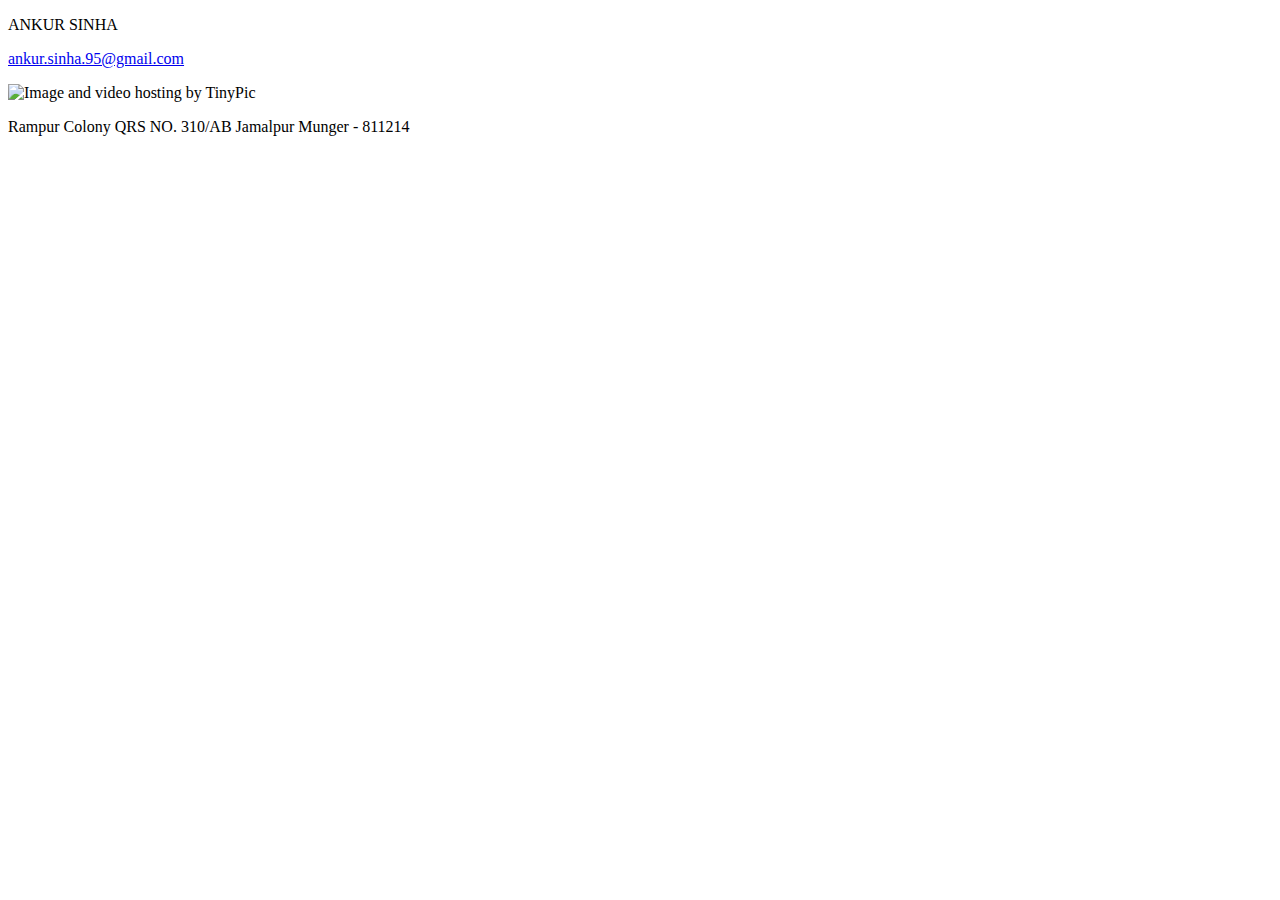
==== ui/index.html @ 04910bf9 "[imad-console] Updates ui/index.html" ====
<!doctype html>
<html>
    <head>
        <link href="/ui/style.css" rel="stylesheet" />
    </head>
    <body>
        
    
			<p id="name">ANKUR SINHA</p>
			
			<div class="email">
			<a href="https://mail.google.com/mail/u/0/#inbox"><p id="email">ankur.sinha.95@gmail.com</p></a>
	        </div>
		
           	
            <img src="http://i64.tinypic.com/j8d2wx.jpg" border="0" alt="Image and video hosting by TinyPic" style="height: 210px; width: 210px">
	
		

			<p>Rampur Colony QRS NO. 310/AB Jamalpur Munger - 811214</p>
	
        
        <script type="text/javascript" src="/ui/main.js">
        </script>
    </body>
</html>
---- ui/style.css ----
body {
    background-image: url("http://www.pixeden.com/media/k2/galleries/220/003-wood-melamine-subttle-pattern-background-pat.jpg");
}
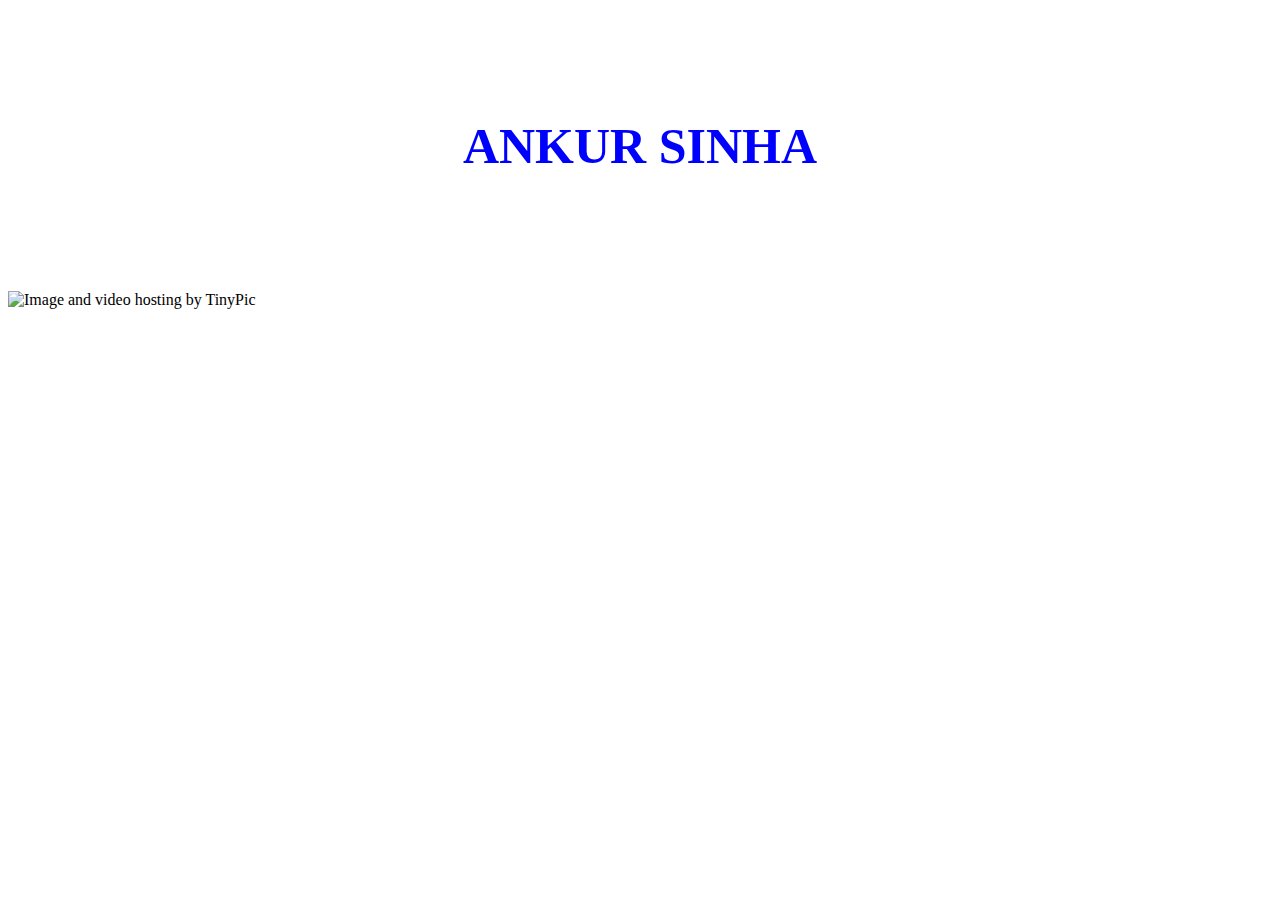
==== commit 8f170b4c: "[imad-console] Updates ui/index.html" ====
--- a/ui/index.html
+++ b/ui/index.html
@@ -6,21 +6,12 @@
     <body>
         
     
-			<p id="name">ANKUR SINHA</p>
+			<h6>ANKUR SINHA</h6>
 			
-			<div class="email">
-			<a href="https://mail.google.com/mail/u/0/#inbox"><p id="email">ankur.sinha.95@gmail.com</p></a>
-	        </div>
-		
-           	
-            <img src="http://i64.tinypic.com/j8d2wx.jpg" border="0" alt="Image and video hosting by TinyPic" style="height: 210px; width: 210px">
-	
-		
-
-			<p>Rampur Colony QRS NO. 310/AB Jamalpur Munger - 811214</p>
-	
+		    <img src="http://i64.tinypic.com/j8d2wx.jpg" border="0" alt="Image and video hosting by TinyPic" style="height: 210px; width: 210px">
         
-        <script type="text/javascript" src="/ui/main.js">
+        
+          <script type="text/javascript" src="/ui/main.js">
         </script>
     </body>
 </html>
--- a/ui/style.css
+++ b/ui/style.css
@@ -1,4 +1,10 @@
 body {
-    background-image: url("http://www.pixeden.com/media/k2/galleries/220/003-wood-melamine-subttle-pattern-background-pat.jpg");
+    background-image: url("https://raw.githubusercontent.com/BittuSinha/imad-2016-app/master/ui/swirl_pattern.png");
 }
 
+h6 {
+    text-align: center;
+    font-size: 50px;
+    font-family: Verdana;
+    color: blue;
+}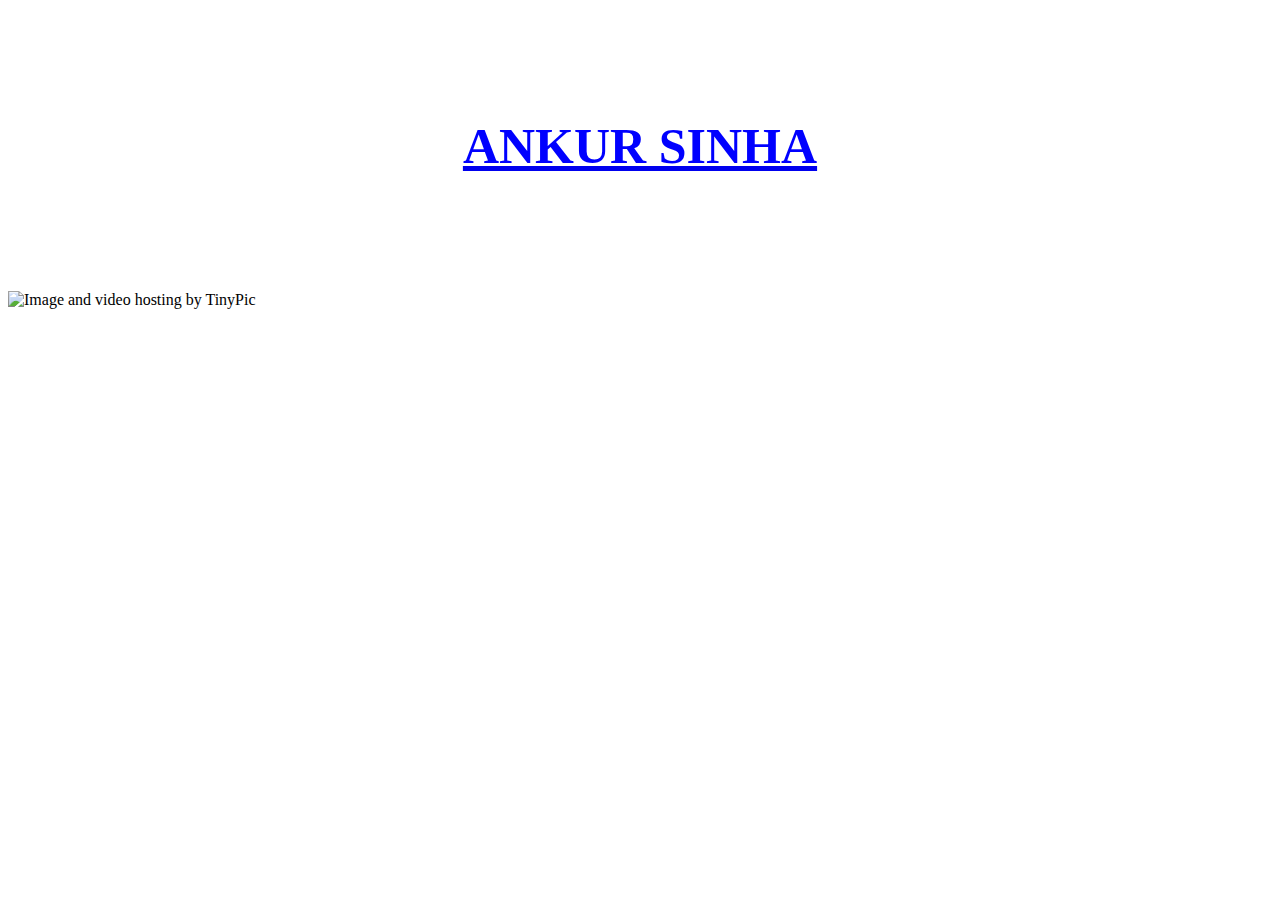
==== commit bac61189: "[imad-console] Updates ui/index.html" ====
--- a/ui/index.html
+++ b/ui/index.html
@@ -4,9 +4,12 @@
         <link href="/ui/style.css" rel="stylesheet" />
     </head>
     <body>
-        
-    
+            
+            <a href="www.facebook.com">
+            <div>
 			<h6>ANKUR SINHA</h6>
+			</div>
+			</a>
 			
 		    <img src="http://i64.tinypic.com/j8d2wx.jpg" border="0" alt="Image and video hosting by TinyPic" style="height: 210px; width: 210px">
         
--- a/ui/style.css
+++ b/ui/style.css
@@ -7,4 +7,8 @@
     font-size: 50px;
     font-family: Verdana;
     color: blue;
-}+}
+
+img {
+    text-align: center;
+}
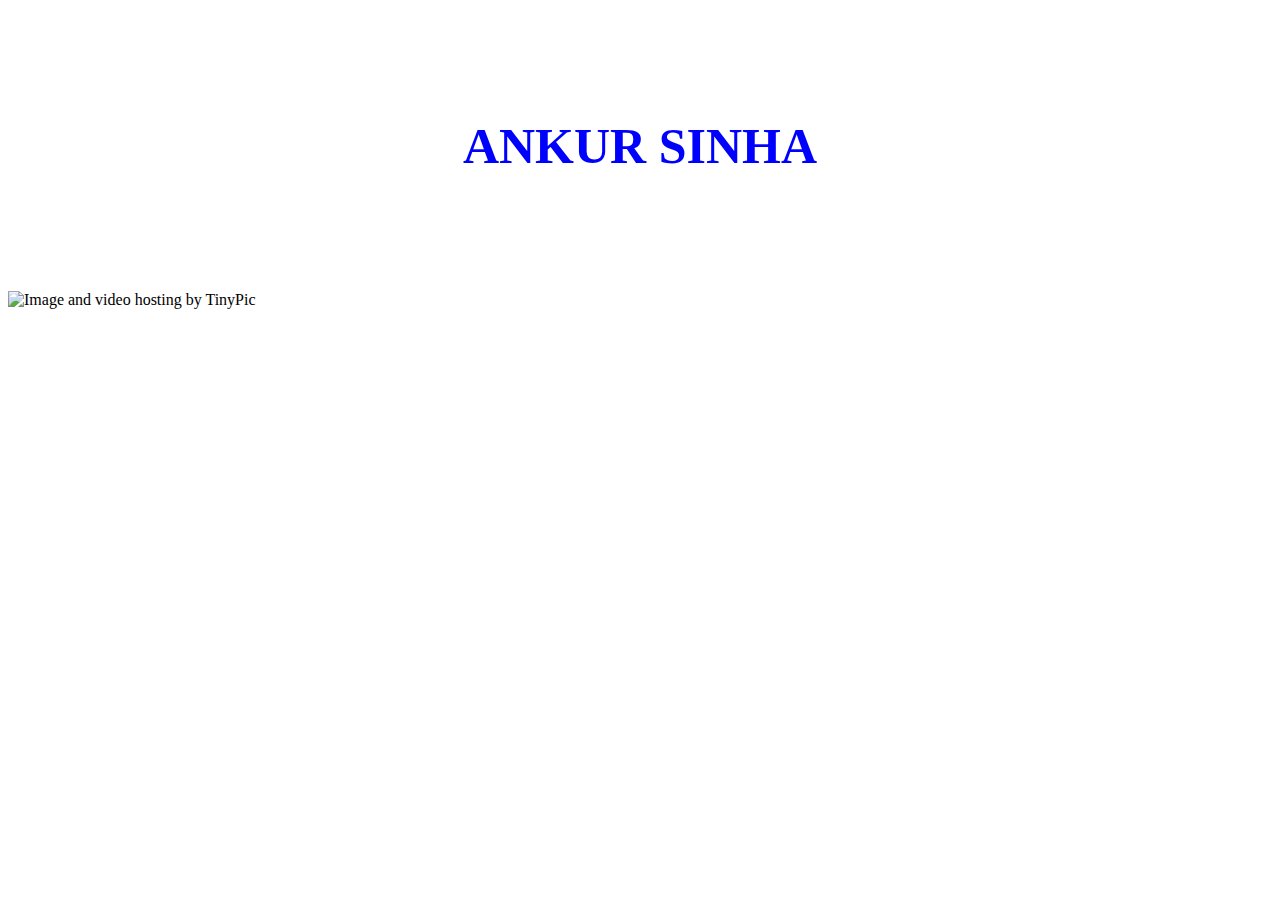
==== commit 7c3e515e: "[imad-console] Updates ui/index.html" ====
--- a/ui/index.html
+++ b/ui/index.html
@@ -5,15 +5,26 @@
     </head>
     <body>
             
-            <a href="www.facebook.com">
+            
             <div>
-			<h6>ANKUR SINHA</h6>
+			    <h6>ANKUR SINHA</h6>
 			</div>
-			</a>
-			
-		    <img src="http://i64.tinypic.com/j8d2wx.jpg" border="0" alt="Image and video hosting by TinyPic" style="height: 210px; width: 210px">
-        
-        
+		
+			<div>
+		        <img src="http://i64.tinypic.com/j8d2wx.jpg" border="0" alt="Image and video hosting by TinyPic" style="height: 210px; width: 210px">
+            </div>
+            
+            <div>
+                <img src="https://cdn0.iconfinder.com/data/icons/yooicons_set01_socialbookmarks/256/social_facebook_box_blue.png" style="height: 10px; width: 10px">
+                
+            </div>
+            
+            <div>
+                
+                
+            </div>
+            
+            
           <script type="text/javascript" src="/ui/main.js">
         </script>
     </body>
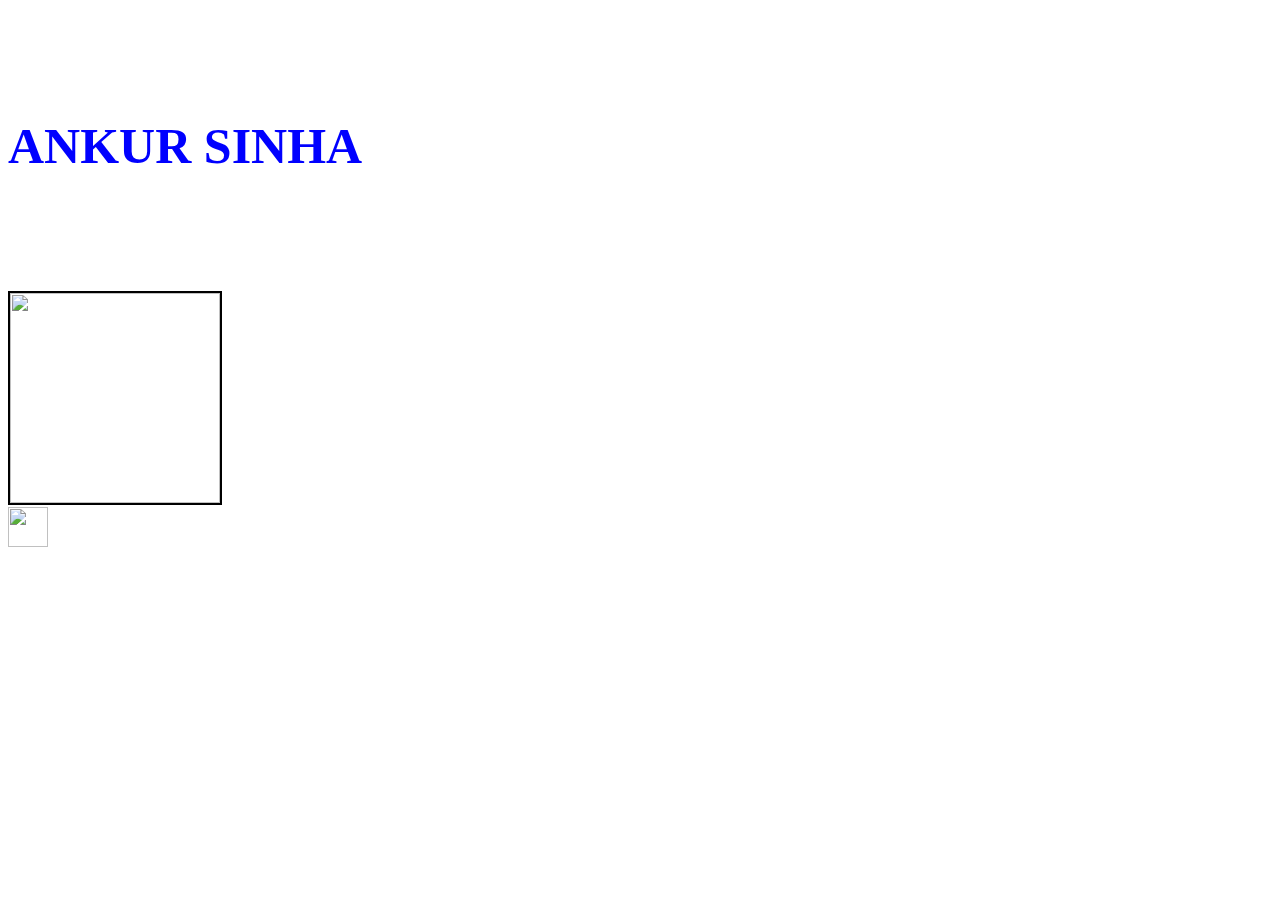
==== commit 3ea28c99: "[imad-console] Updates ui/index.html" ====
--- a/ui/index.html
+++ b/ui/index.html
@@ -11,11 +11,11 @@
 			</div>
 		
 			<div>
-		        <img src="http://i64.tinypic.com/j8d2wx.jpg" border="0" alt="Image and video hosting by TinyPic" style="height: 210px; width: 210px">
+		        <img src="http://i64.tinypic.com/j8d2wx.jpg" border="2" style="height: 210px; width: 210px">
             </div>
             
             <div>
-                <img src="https://cdn0.iconfinder.com/data/icons/yooicons_set01_socialbookmarks/256/social_facebook_box_blue.png" style="height: 10px; width: 10px">
+                <img src="https://cdn0.iconfinder.com/data/icons/yooicons_set01_socialbookmarks/256/social_facebook_box_blue.png" style="height: 40px; width: 40px">
                 
             </div>
             
--- a/ui/style.css
+++ b/ui/style.css
@@ -3,7 +3,7 @@
 }
 
 h6 {
-    text-align: center;
+    
     font-size: 50px;
     font-family: Verdana;
     color: blue;
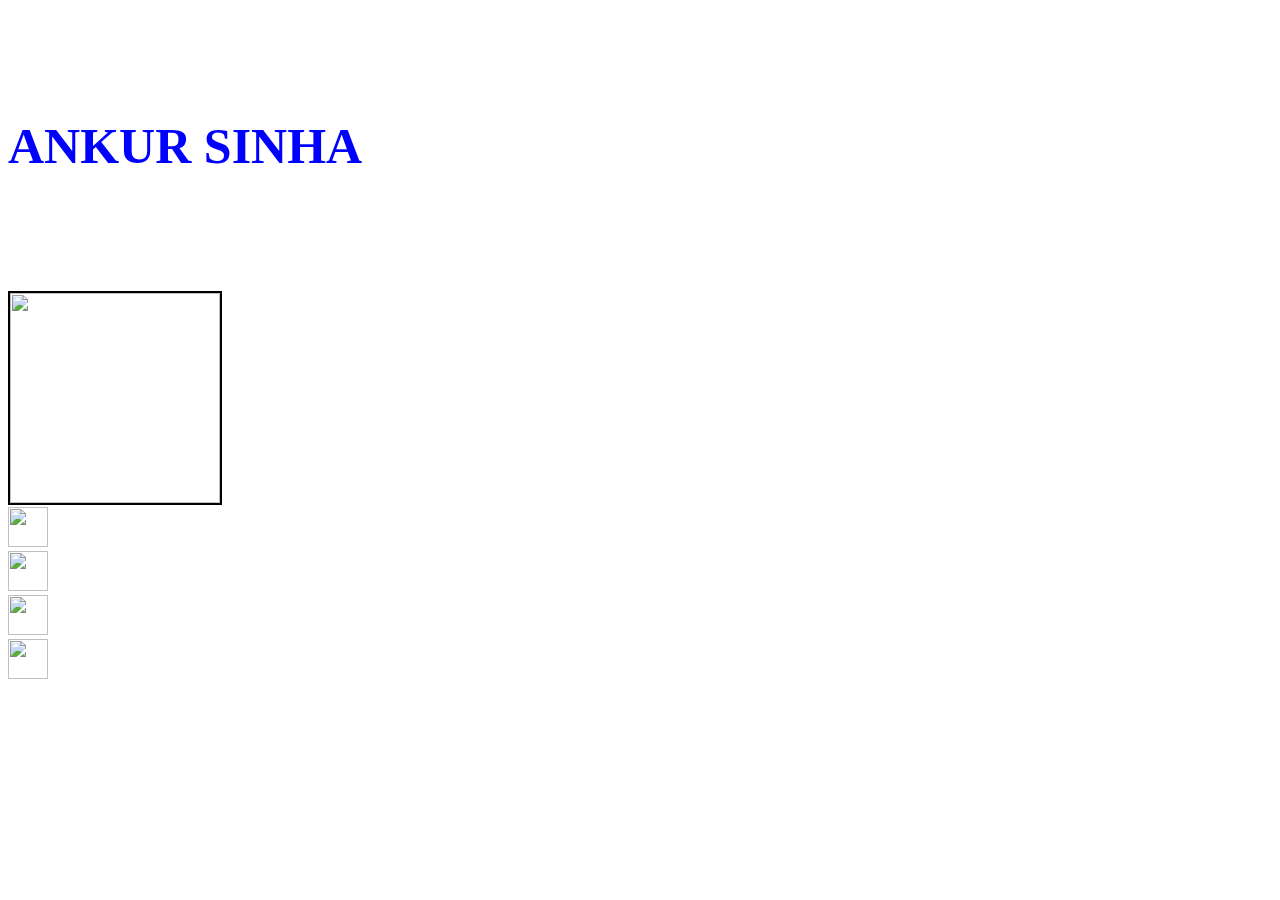
==== commit 29c9a69a: "[imad-console] Updates ui/index.html" ====
--- a/ui/index.html
+++ b/ui/index.html
@@ -20,9 +20,20 @@
             </div>
             
             <div>
-                
+                 <img src="https://d13yacurqjgara.cloudfront.net/users/31260/screenshots/765813/attachments/75674/twitter-icon.png" style="height: 40px; width: 40px">
                 
             </div>
+            
+            <div>
+                 <img src="http://www.flameresistantundiesromancereviews.com/wp-content/uploads/2015/02/GooglePlus_03.png" style="height: 40px; width: 40px">
+                
+            </div>
+            
+            <div>
+                 <img src="http://icons.iconarchive.com/icons/danleech/simple/1024/linkedin-icon.png" style="height: 40px; width: 40px">
+                
+            </div>
+            
             
             
           <script type="text/javascript" src="/ui/main.js">
--- a/ui/style.css
+++ b/ui/style.css
@@ -9,6 +9,3 @@
     color: blue;
 }
 
-img {
-    text-align: center;
-}
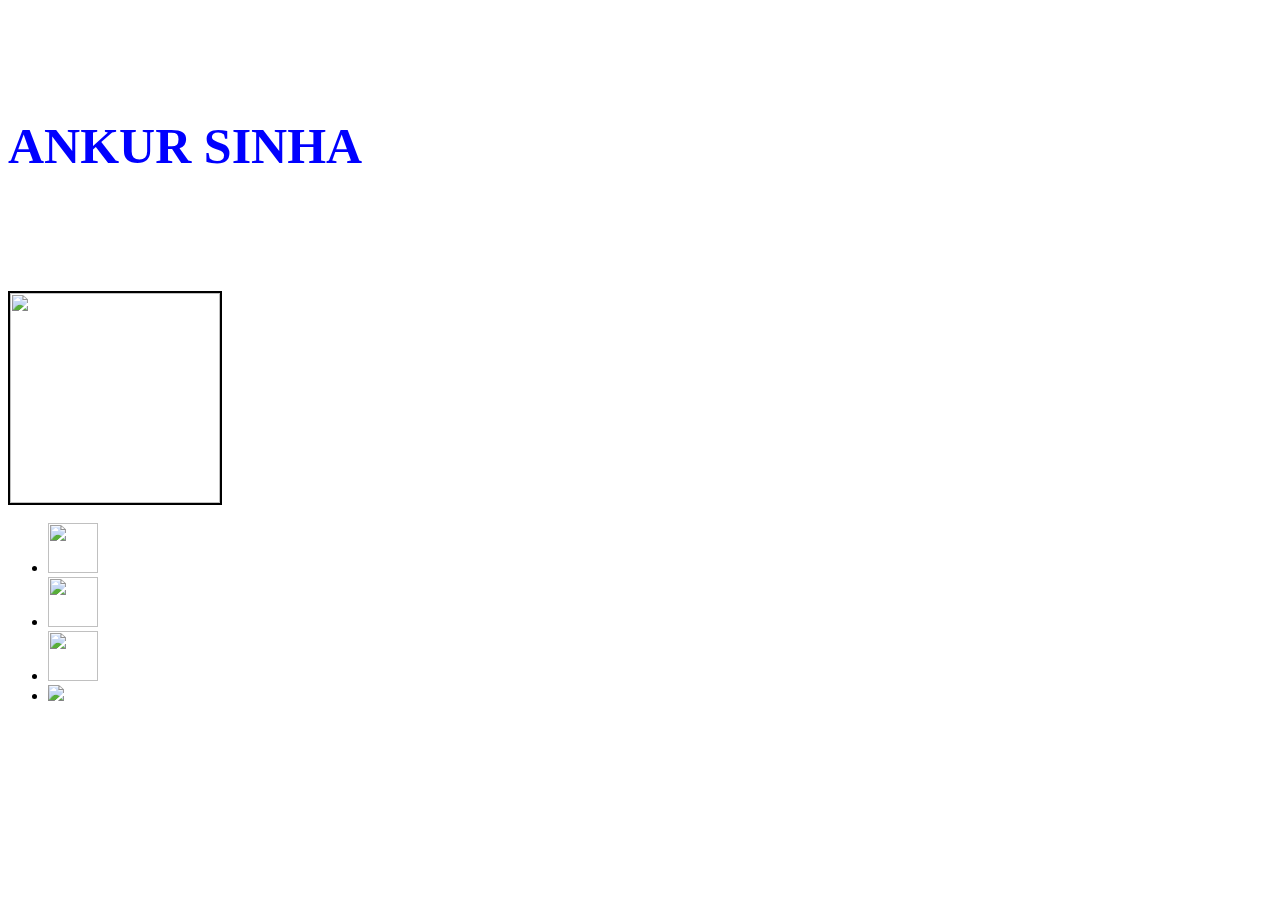
==== commit 22cceb9d: "[imad-console] Updates ui/index.html" ====
--- a/ui/index.html
+++ b/ui/index.html
@@ -14,24 +14,22 @@
 		        <img src="http://i64.tinypic.com/j8d2wx.jpg" border="2" style="height: 210px; width: 210px">
             </div>
             
-            <div>
-                <img src="https://cdn0.iconfinder.com/data/icons/yooicons_set01_socialbookmarks/256/social_facebook_box_blue.png" style="height: 40px; width: 40px">
-                
-            </div>
-            
-            <div>
-                 <img src="https://d13yacurqjgara.cloudfront.net/users/31260/screenshots/765813/attachments/75674/twitter-icon.png" style="height: 40px; width: 40px">
-                
-            </div>
-            
-            <div>
-                 <img src="http://www.flameresistantundiesromancereviews.com/wp-content/uploads/2015/02/GooglePlus_03.png" style="height: 40px; width: 40px">
-                
-            </div>
-            
-            <div>
-                 <img src="http://icons.iconarchive.com/icons/danleech/simple/1024/linkedin-icon.png" style="height: 40px; width: 40px">
-                
+            <div id="socialicons">
+                <ul>        
+                    <li>    
+                        <img src="https://cdn0.iconfinder.com/data/icons/yooicons_set01_socialbookmarks/256/social_facebook_box_blue.png" style="height: 50px; width: 50px">
+                    </li>    
+                    <li>    
+                        <img src="https://d13yacurqjgara.cloudfront.net/users/31260/screenshots/765813/attachments/75674/twitter-icon.png" style="height: 50px; width: 50px">
+                    </li>    
+                    <li>    
+                        <img src="http://www.flameresistantundiesromancereviews.com/wp-content/uploads/2015/02/GooglePlus_03.png" style="height: 50px; width: 50px">
+                    </li>
+                    <li>
+                        <img src="http://icons.iconarchive.com/icons/danleech/simple/1024/linkedin-icon.png" style="height: 50px; width: 50x">
+                    </li>            
+                </ul>
+                    
             </div>
             
             
